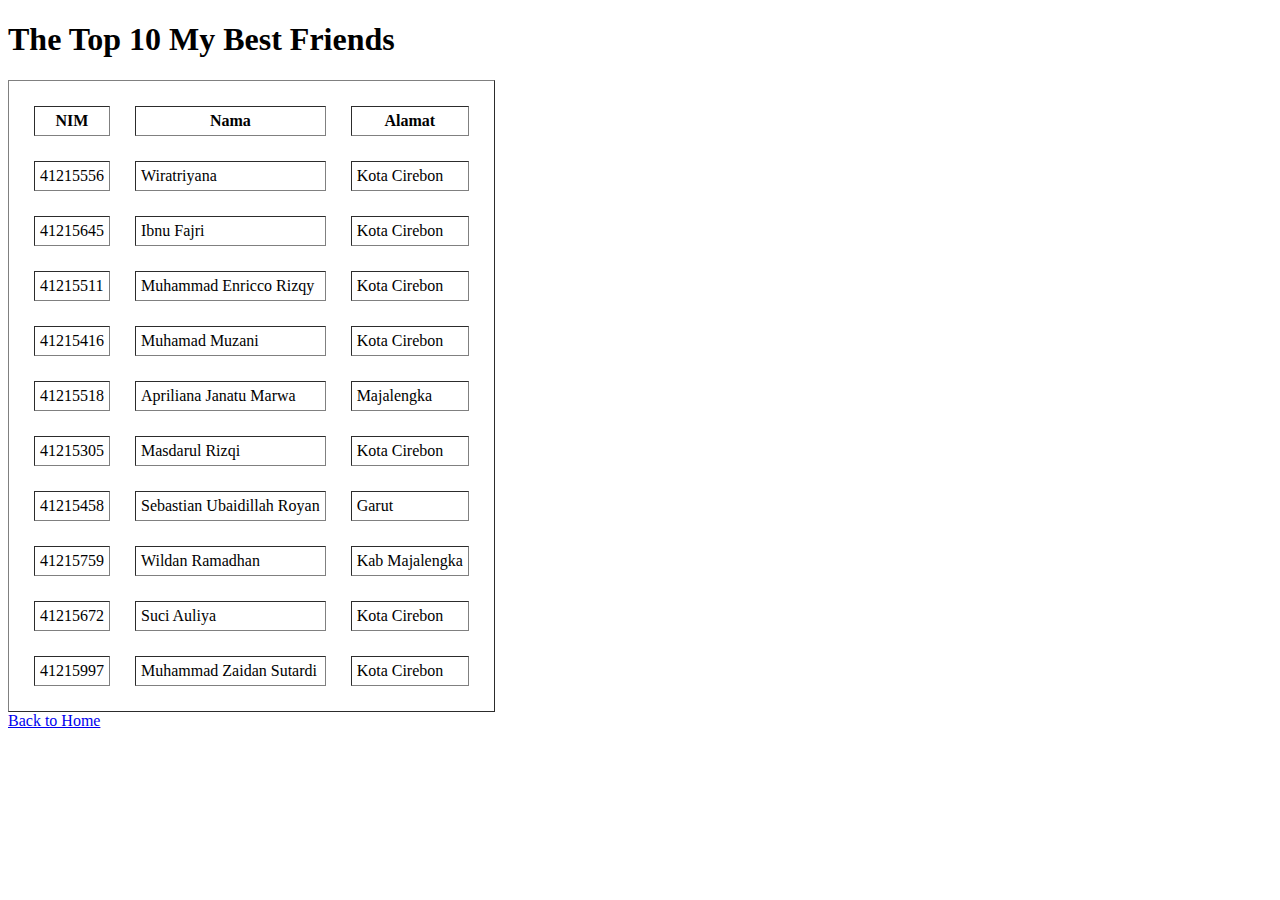
==== p03/p03.html @ ace42d39 "Ini tugas p03 Iin Sholihin-NIM: 41215399" ====
<!DOCTYPE html>
<html lang="en">
<head>
	<meta charset="utf-8">
	<meta http-equiv="X-UA-Compatible" content="IE=edge">
	<meta name="viewport" content="width=device-width, initial-scale=1.0">
	<link rel="stylesheet" type="text/css" href="../css/style.css">
	<title>10 Teman Terbaik</title>
</head>
<body>
	<h1 class="title">The Top 10 My Best Friends</h1>
	<table border="" ="1" cellspacing="25" cellpadding="5">
      <tbody>
      	<tr class="kepala-tabel">
        <th>NIM</th>
        <th>Nama</th>
        <th>Alamat</th>
      </tr>
      <tr>
        <td>41215556</td>
        <td>Wiratriyana</td>
        <td>Kota Cirebon</td>
      </tr>
      <tr>
        <td>41215645</td>
        <td>Ibnu Fajri</td>
        <td>Kota Cirebon</td>
      </tr>
      <tr>
        <td>41215511</td>
        <td>Muhammad Enricco Rizqy</td>
        <td>Kota Cirebon</td>
      </tr>
      <tr>
        <td>41215416</td>
        <td>Muhamad Muzani</td>
        <td>Kota Cirebon</td>
      </tr>
      <tr>
        <td>41215518</td>
        <td>Apriliana Janatu Marwa</td>
        <td>Majalengka</td>
      </tr>

      <tr>
        <td>41215305</td>
        <td>Masdarul Rizqi</td>
        <td>Kota Cirebon</td>
      </tr>

      <tr>
        <td>41215458</td>
        <td>Sebastian Ubaidillah Royan</td>
        <td>Garut</td>
      </tr>
      <tr>
        <td>41215759</td>
        <td>Wildan Ramadhan</td>
        <td>Kab Majalengka</td>
      </tr>
      <tr>
        <td>41215672</td>
        <td>Suci Auliya</td>
        <td>Kota Cirebon</td>
      </tr>
      <tr>
        <td>41215997</td>
        <td>Muhammad Zaidan Sutardi</td>
        <td>Kota Cirebon</td>
      </tr>
    </tbody>
</table>
<div class="tombol-back-bestie">
      <a onclick="alert('Kamu mau kembali?')" href="../index.html">Back to Home</a>
    </div>
</body>
</html>
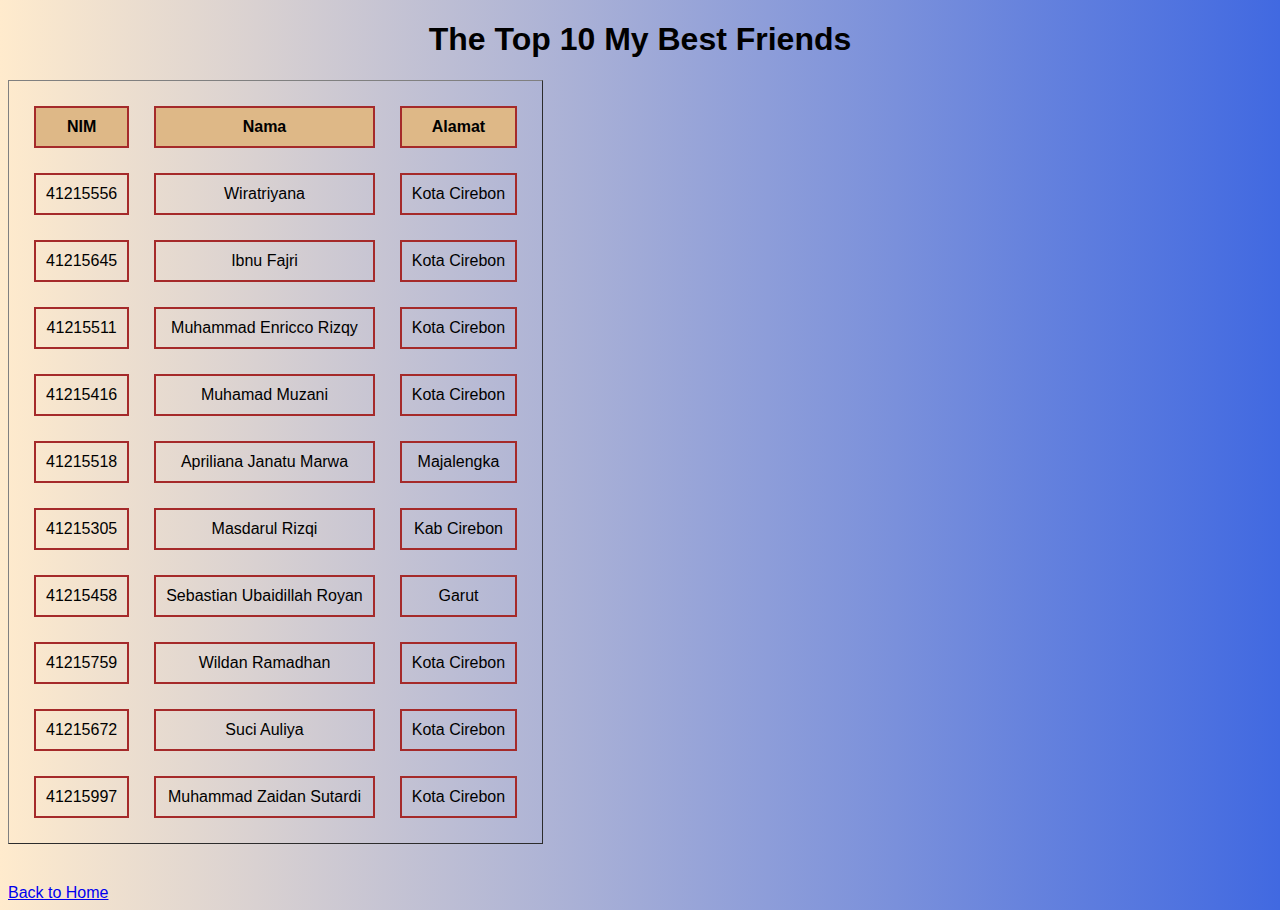
==== commit 1aa2b731: "banyak script" ====
--- a/p03/p03.html
+++ b/p03/p03.html
@@ -45,7 +45,7 @@
       <tr>
         <td>41215305</td>
         <td>Masdarul Rizqi</td>
-        <td>Kota Cirebon</td>
+        <td>Kab Cirebon</td>
       </tr>
 
       <tr>
@@ -56,7 +56,7 @@
       <tr>
         <td>41215759</td>
         <td>Wildan Ramadhan</td>
-        <td>Kab Majalengka</td>
+        <td>Kota Cirebon</td>
       </tr>
       <tr>
         <td>41215672</td>
--- a/css/style.css
+++ b/css/style.css
@@ -0,0 +1,192 @@
+body {
+  background: linear-gradient(to right, blanchedalmond, royalblue);
+  font-family: "Franklin Gothic Medium", "Arial Narrow", Arial, sans-serif;
+}
+
+.my-photo p {
+  text-align: center;
+  padding: 3px;
+  color: #483838;
+  font-size: 21px;
+}
+
+.my-photo a {
+  text-align: center;
+  color: #483838;
+  text-decoration: none;
+}
+
+img {
+  margin-top: 30px;
+  width: 200px;
+  height: 200px;
+  display: block;
+  margin-left: auto;
+  margin-right: auto;
+  border-radius: 99em;
+  box-shadow: 0px 0px 10px 5px;
+  color: #483838;
+}
+
+.my-instagram h2 {
+  text-align: left;
+  border-radius: 20px;
+  font-size: 20px;
+  padding: 30px;
+  margin: 30px;
+  margin-left: auto;
+  margin-right: auto;
+  width: 500px;
+  height: 20px;
+  box-shadow: 0px 0px 10px 3px;
+  background: skyblue;
+}
+
+.my-instagram a {
+  text-decoration: none;
+  color: #483838;
+}
+
+.my-github h2 {
+  font-size: 20px;
+  border-radius: 20px;
+  text-align: left;
+  padding: 30px;
+  margin: 30px;
+  margin-left: auto;
+  margin-right: auto;
+  width: 500px;
+  height: 20px;
+  box-shadow: 0px 0px 10px 3px;
+  background: skyblue;
+}
+
+.my-github a {
+  text-decoration: none;
+  color: #483838;
+}
+
+.title {
+  text-align: center;
+}
+
+td,
+th {
+  border: 2px solid brown;
+  text-align: center;
+  padding: 10px;
+}
+
+td:hover {
+  background-color: brown;
+}
+
+th:hover {
+  background-color: brown;
+}
+
+.kepala-tabel {
+  background-color: burlywood;
+}
+
+.tabel {
+  border-collapse: collapse;
+  width: 100%;
+}
+
+.tombol-10Friends {
+  background-color: lightgoldenrodyellow;
+  color: #483838;
+  border-radius: 20px;
+  padding: 15px 5px;
+  width: 120px;
+  box-shadow: 0px 0px 10px 3px;
+  margin-right: auto;
+  margin-left: auto;
+}
+
+.tombol-10Friends a {
+  padding: 15px 25px;
+}
+
+.tombol-5Friends-CSS {
+  background-color: lightgoldenrodyellow;
+  color: #483838;
+  border-radius: 20px;
+  padding: 15px 5px;
+  width: 120px;
+  box-shadow: 0px 0px 10px 3px;
+  margin-right: 450px;
+  margin-top: -48px;
+  margin-left: auto;
+}
+
+.tombol-5Friends-CSS a {
+  padding: 15px 25px;
+}
+
+.tombol-10Friends-jquery {
+  background-color: lightgoldenrodyellow;
+  color: #483838;
+  border-radius: 20px;
+  padding: 15px 5px;
+  width: 145px;
+  box-shadow: 0px 0px 10px 3px;
+  margin-right: 450px;
+  margin-top: -48px;
+  margin-left: 429px;
+}
+
+.tombol-10Friends-jquery a {
+  padding: 15px 25px;
+}
+
+.tombol-back-bestie {
+  margin-top: 40px;
+}
+
+.tombol-back-10Friends a {
+  background-color: orangered;
+  font-size: 20px;
+  color: black;
+  padding: 15px 25px;
+  text-decoration: none;
+  border-radius: 20px;
+}
+
+.tombol-back-10Friends a:hover {
+  background-color: orangered;
+}
+
+.tombol-back-5Friends-css {
+  margin-top: 40px;
+}
+
+.tombol-back-5Friends-css a {
+  background-color: orangered;
+  font-size: 20px;
+  color: black;
+  padding: 15px 25px;
+  text-decoration: none;
+  border-radius: 20px;
+}
+
+.tombol-back-5Friends-css a:hover {
+  background-color: orangered;
+}
+
+.ngubah {
+  background-color: #e4d1b9;
+}
+
+.ngubah:hover {
+  background-color: brown;
+}
+
+.ngapus {
+  background-color: #e4d1b9;
+}
+
+.ngapus:hover {
+  background-color: brown;
+}